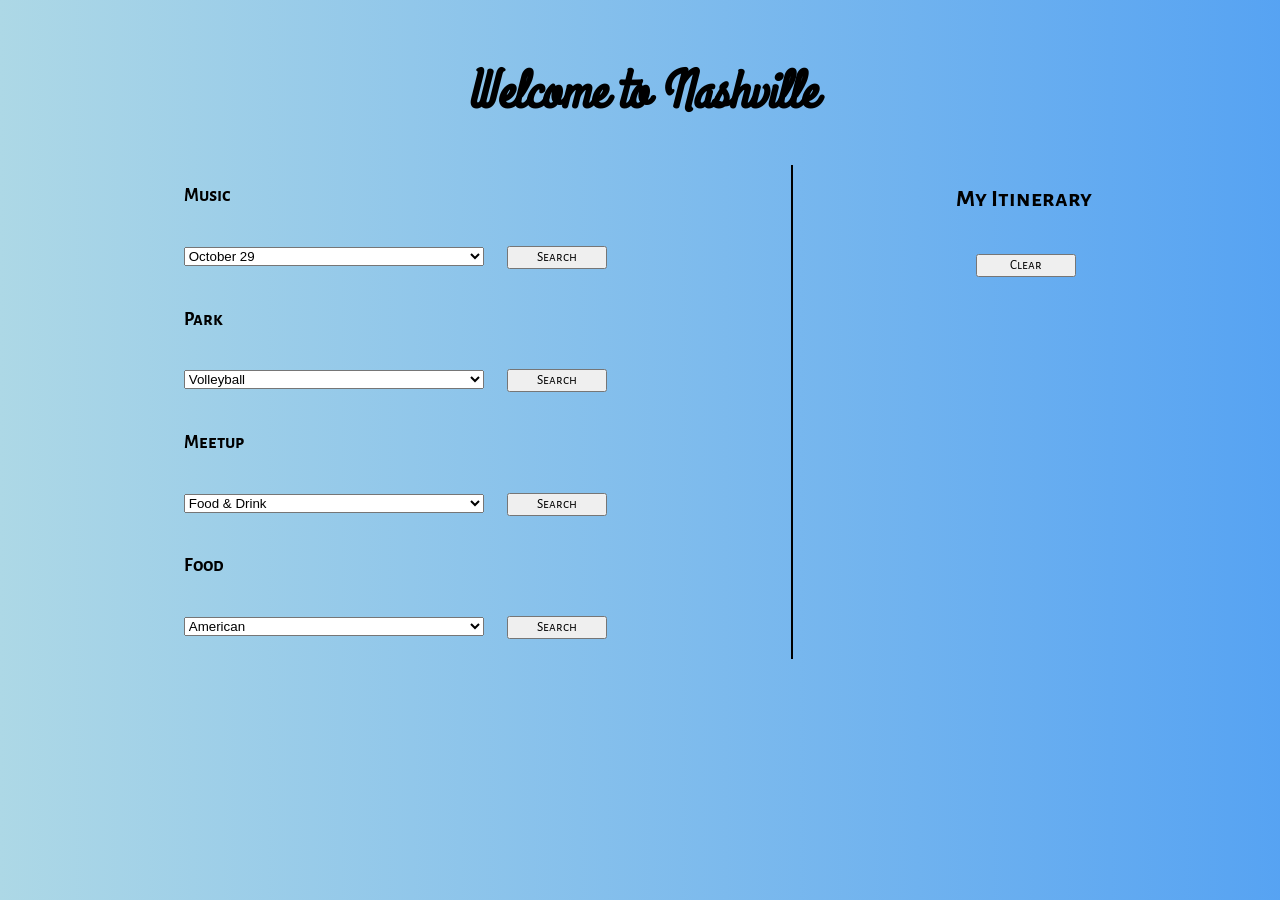
==== src/index.html @ 69a7ca85 "added line inbetween divs, and some styling" ====
<!DOCTYPE html>
<html lang="en">

<head>
  <meta charset="UTF-8">
  <meta name="viewport" content="width=device-width, initial-scale=1.0">
  <meta http-equiv="X-UA-Compatible" content="ie=edge">
  <link rel="stylesheet" href="styles.css">
  <link href="https://fonts.googleapis.com/css?family=Alegreya+Sans+SC:900|Grand+Hotel" rel="stylesheet">
  <title>Welcome to Nashville</title>
</head>

<body>
  <h1>Welcome to Nashville</h1>
  <div class="div_body">
    <div id="search_section" class="search_section show">
      <h3>Music</h3>
      <select id="section_music">
        <option value="October 29">October 29</option>
        <option value="October 30">October 30</option>
      <option value="October 31">October 31</option>
      <option value="November 1">November 1</option>
      <option value="November 2">November 2</option>
    </select>
    <button id="music_button">Search</button>
    
    <h3>Park</h3>
    <select id="section_park">
      <option value="volleyball">Volleyball</option>
      <option value="basketballCourts">Basketball Courts</option>
      <option value="baseballFields">Baseball Fields</option>
      <option value="golfCourse">Golf Courses</option>
      <option value="footballFields">Football Fields</option>
      <option value="dogParks">Dog Parks</option>
      <option value="natureCenters">Nature Center</option>
      <option value="lakes">Parks on Lakes</option>
    </select>
    <button id="park_button">Search</button>

    <h3>Meetup</h3>
    <select id="section_meetup">
      <option value="Food_and_Drink">Food & Drink</option>
      <option value="Arts">Performing & Visual Arts</option>
      <option value="Sports">Sports & Fitness</option>
      <option value="Hobbies">Hobbies & Special Interest</option>
      <option value="Family">Family & Education</option>
    </select>
    <button id="meetup_button">Search</button>

    <h3>Food</h3>
    <select id="section_food">
      <option value="American">American</option>
      <option value="Chinese">Chinese</option>
      <option value="Greek">Greek</option>
      <option value="Italian">Italian</option>
      <option value="Mexican">Mexican</option>
    </select>
    <button id="food_button">Search</button>
  </div>
  
  <div id="search_results" class="hidden">
    <h2>Select:</h2>
    <div id="search_radios">
    </div>
    
    <div id="search_buttons">
    </div>
    <button id="button_save">Save</button>
    <button id="button_back">Back</button>

  </div>

  <div class="border"></div>

  <div id="itinerary" class="show">
    <h2>My Itinerary</h2>
    <div id="itinerary_target">
    </div>
    <button id="button_clear">Clear</button>
  </div>
</div>
  
</div>

  <script src="scripts/parks/parks_filterdata.js"></script>
  <script src="scripts/parks/parks_fetch.js"></script>
  <script src="scripts/music/music_fetch.js"></script>
  <script src="scripts/meetup/meetup_fetch.js"></script>
  <script src="scripts/food/food_fetch.js"></script>
  <script src="scripts/components.js"></script>
  <script src="scripts/music/music_filterdata.js"></script>
  <script src="scripts/food/food_filterdata.js"></script>
  <script src="scripts/meetup/meetup_filterdata.js"></script>
  <script src="scripts/hideandshow.js"></script>
  <script src="scripts/event_listeners.js"></script>
  <script src="scripts/dom_injection.js"></script>
  <script src="scripts/local_storage.js"></script>
  
</body>

</html>
---- src/styles.css ----
/* #search_section {
  display: flex;
  flex-direction: column; 
} */

h1{
  display: flex;
  justify-content: center;
  font-family: 'Grand Hotel', cursive;
  font-size: 54px;
  font-style:  italic;
}

.border {
  border-left: 2px solid black; 
}

.div_body {
  display: flex;
  justify-content: space-evenly;
  flex-wrap: wrap;
}

.search_section {
  display: flex;
  flex-direction: column;
}

select {
  width: 300px;
}

.show {
  display: block;
}

.hidden {
  display: none;
}

.save_buttons {
  display: flex;
}

button  {
  margin: 20px;
  width: 100px;
  font-family: 'Alegreya Sans SC', sans-serif;
}

body {
  font-family: 'Alegreya Sans SC', sans-serif;
  margin: auto;
  padding: 20px;
  /* Background colors */
  background: linear-gradient(to right, lightblue, rgb(0, 110, 255), silver); /* W3C, IE 10+/ Edge, Firefox 16+, Chrome 26+, Opera 12+, Safari 7+ */    background-size: 400% 400%;
  -webkit-animation: Gradient 15s ease infinite;
  -moz-animation: Gradient 15s ease infinite;
  animation: Gradient 15s ease infinite;
}

@-webkit-keyframes Gradient {
  0% {
    background-position: 0% 50%
  }
  50% {
    background-position: 100% 50%
  }
  100% {
    background-position: 0% 50%
  }
}

@-moz-keyframes Gradient {
  0% {
    background-position: 0% 50%
  }
  50% {
    background-position: 100% 50%
  }
  100% {
    background-position: 0% 50%
  }
}

@keyframes Gradient {
  0% {
    background-position: 0% 50%
  }
  50% {
    background-position: 100% 50%
  }
  100% {
    background-position: 0% 50%
  }
}
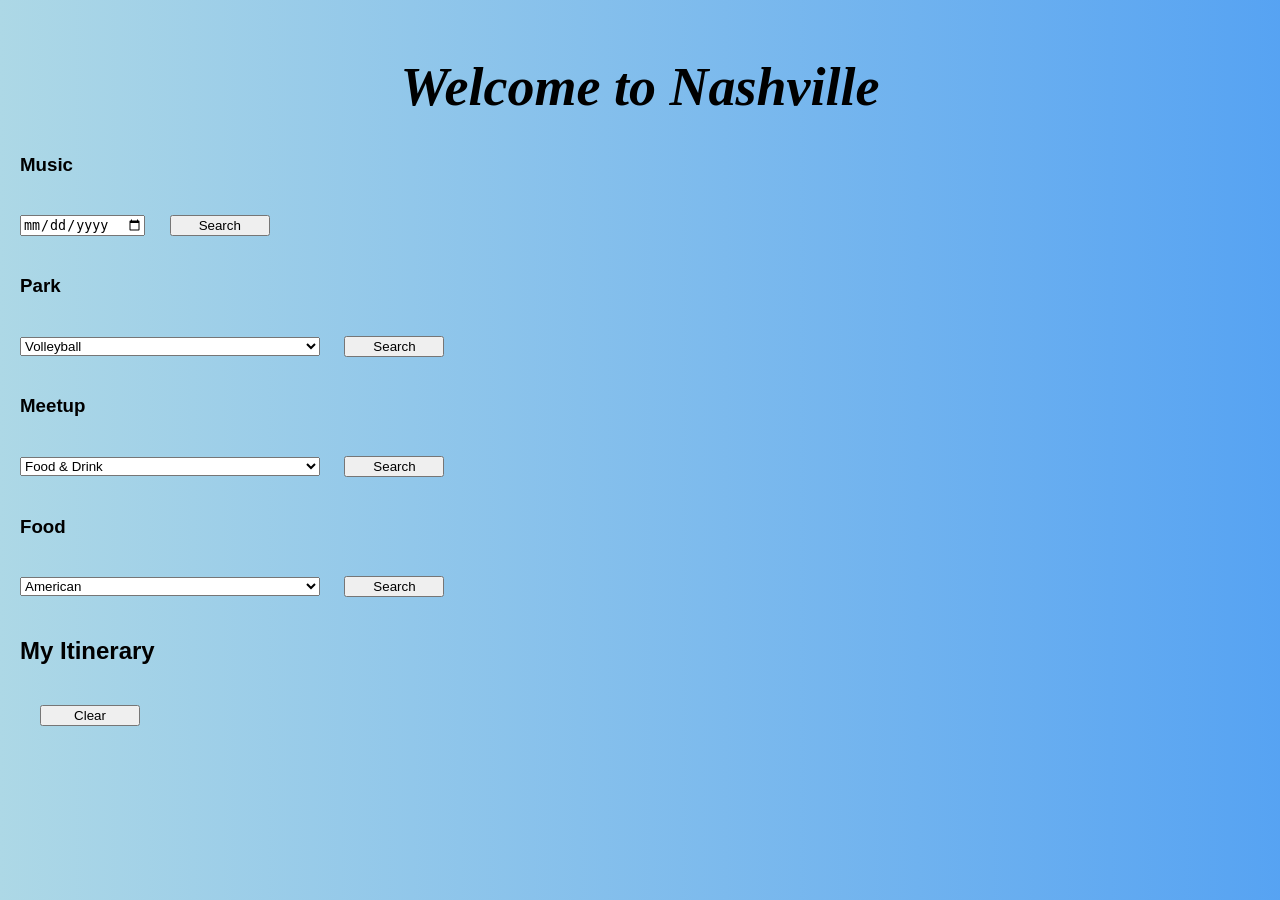
==== commit 8a4fb9f3: "Merge pull request #45 from nss-day-cohort-28/rh-betterdate Rh betterdate" ====
--- a/src/index.html
+++ b/src/index.html
@@ -6,34 +6,23 @@
   <meta name="viewport" content="width=device-width, initial-scale=1.0">
   <meta http-equiv="X-UA-Compatible" content="ie=edge">
   <link rel="stylesheet" href="styles.css">
-  <link href="https://fonts.googleapis.com/css?family=Alegreya+Sans+SC:900|Grand+Hotel" rel="stylesheet">
   <title>Welcome to Nashville</title>
 </head>
 
 <body>
   <h1>Welcome to Nashville</h1>
-  <div class="div_body">
-    <div id="search_section" class="search_section show">
-      <h3>Music</h3>
-      <select id="section_music">
-        <option value="October 29">October 29</option>
-        <option value="October 30">October 30</option>
-      <option value="October 31">October 31</option>
-      <option value="November 1">November 1</option>
-      <option value="November 2">November 2</option>
-    </select>
+  <div id="search_section" class="search_section show">
+    <h3>Music</h3>
+    <input type="date" id="section_music" />
     <button id="music_button">Search</button>
-    
+
     <h3>Park</h3>
     <select id="section_park">
       <option value="volleyball">Volleyball</option>
       <option value="basketballCourts">Basketball Courts</option>
       <option value="baseballFields">Baseball Fields</option>
-      <option value="golfCourse">Golf Courses</option>
+      <option value="golfCourse">Golf Course</option>
       <option value="footballFields">Football Fields</option>
-      <option value="dogParks">Dog Parks</option>
-      <option value="natureCenters">Nature Center</option>
-      <option value="lakes">Parks on Lakes</option>
     </select>
     <button id="park_button">Search</button>
 
@@ -57,7 +46,7 @@
     </select>
     <button id="food_button">Search</button>
   </div>
-  
+
   <div id="search_results" class="hidden">
     <h2>Select:</h2>
     <div id="search_radios">
@@ -70,18 +59,14 @@
 
   </div>
 
-  <div class="border"></div>
-
   <div id="itinerary" class="show">
     <h2>My Itinerary</h2>
     <div id="itinerary_target">
     </div>
     <button id="button_clear">Clear</button>
   </div>
-</div>
-  
-</div>
 
+  </div>
   <script src="scripts/parks/parks_filterdata.js"></script>
   <script src="scripts/parks/parks_fetch.js"></script>
   <script src="scripts/music/music_fetch.js"></script>
@@ -95,7 +80,7 @@
   <script src="scripts/event_listeners.js"></script>
   <script src="scripts/dom_injection.js"></script>
   <script src="scripts/local_storage.js"></script>
-  
+
 </body>
 
 </html>
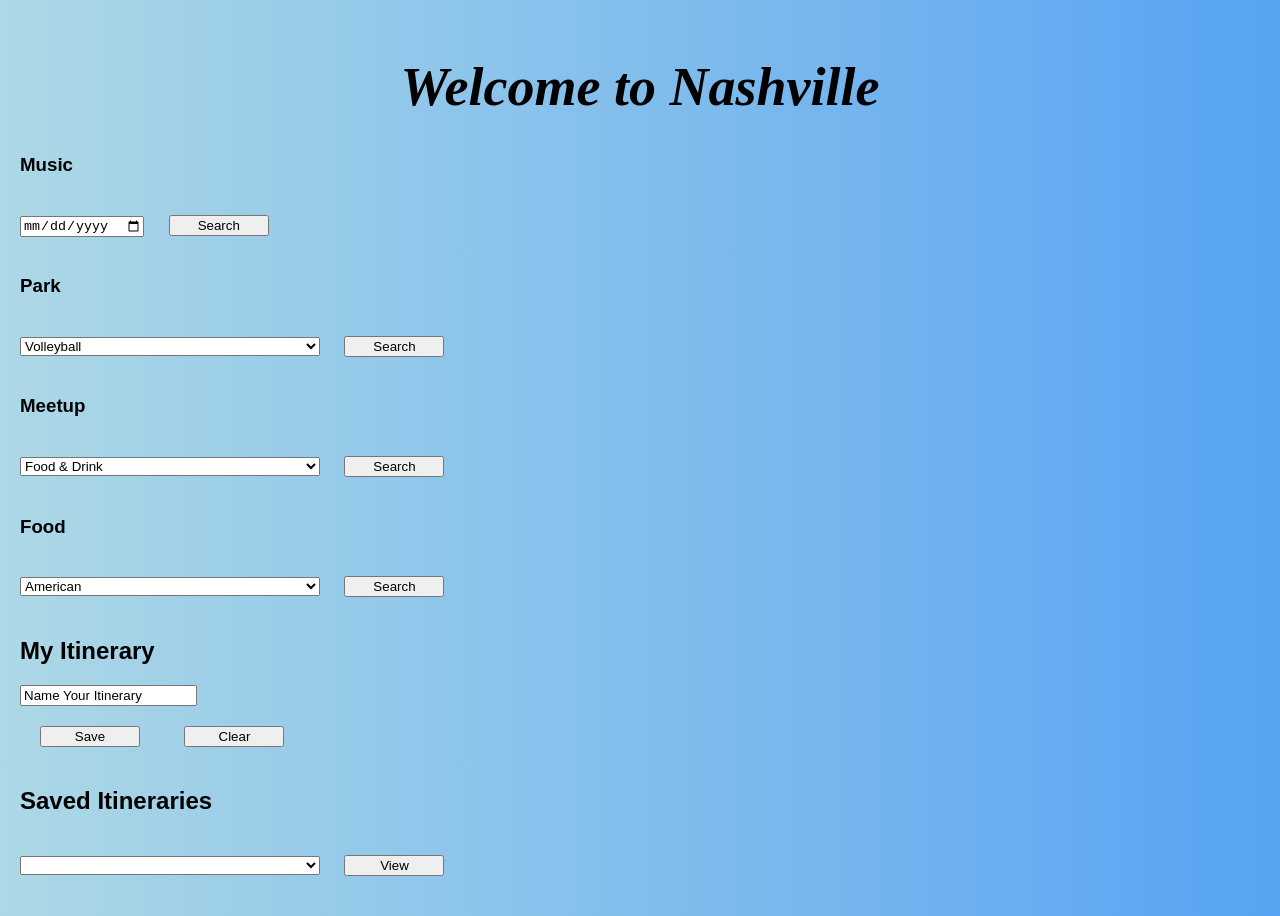
==== commit f81c49d5: "Merge branch 'master' into jh-save_itinerary" ====
--- a/src/index.html
+++ b/src/index.html
@@ -51,7 +51,7 @@
     <h2>Select:</h2>
     <div id="search_radios">
     </div>
-    
+
     <div id="search_buttons">
     </div>
     <button id="button_save">Save</button>
@@ -61,12 +61,25 @@
 
   <div id="itinerary" class="show">
     <h2>My Itinerary</h2>
+    <input id = "itinerary_name" type ="text" name = "Itinerary Name Submit" value = "Name Your Itinerary">
     <div id="itinerary_target">
     </div>
+    <button id="button_itinerary_save">Save</button>
     <button id="button_clear">Clear</button>
   </div>
 
+  <div>
+    <h2>Saved Itineraries</h2>
+    
+    <select id="select_itinerary">
+       
+    </select>
+    <button id = "button_view">View</button>
+    <div id="saved_itinerary"></div>
+   
   </div>
+
+
   <script src="scripts/parks/parks_filterdata.js"></script>
   <script src="scripts/parks/parks_fetch.js"></script>
   <script src="scripts/music/music_fetch.js"></script>
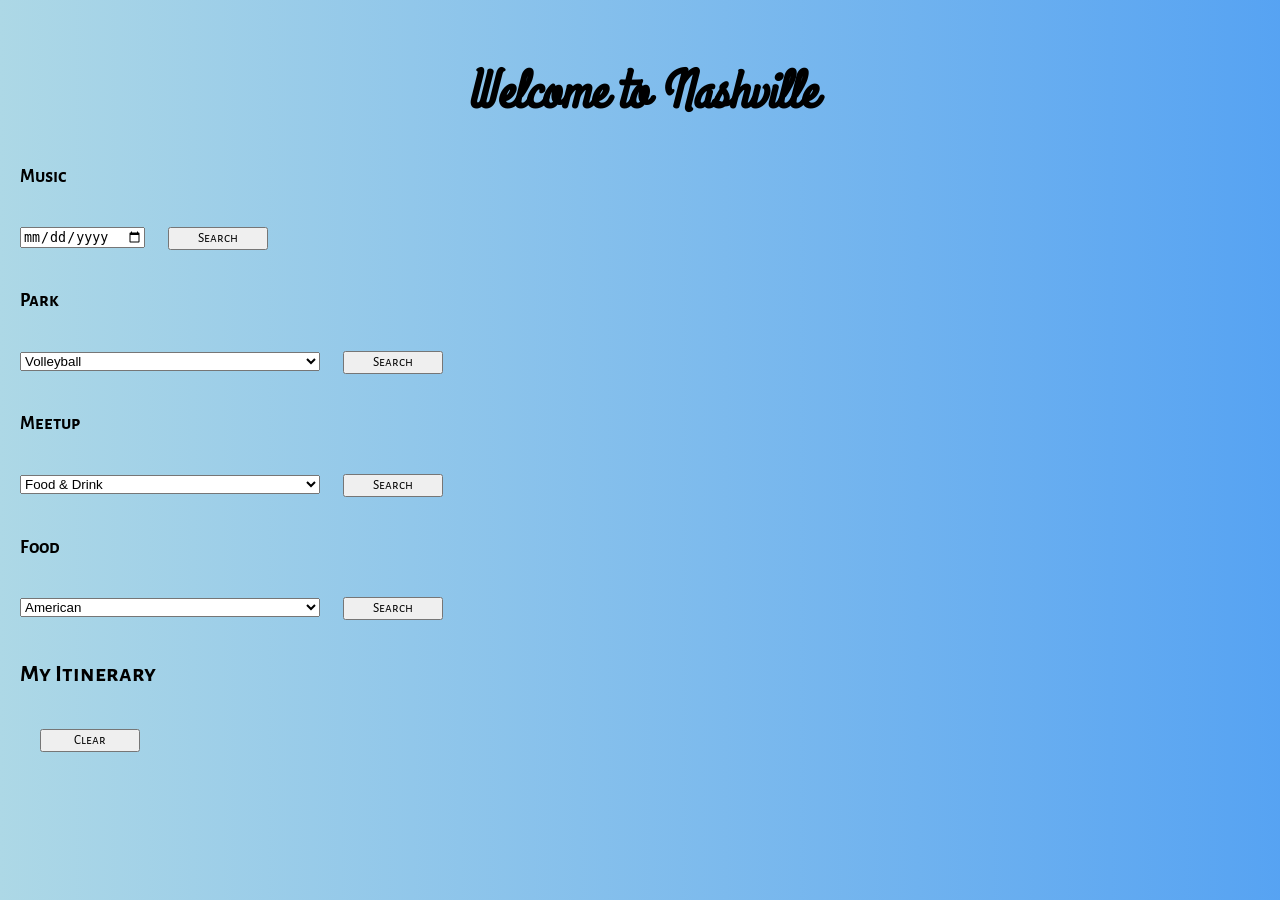
==== commit 558ccd78: "uodate" ====
--- a/src/index.html
+++ b/src/index.html
@@ -6,6 +6,7 @@
   <meta name="viewport" content="width=device-width, initial-scale=1.0">
   <meta http-equiv="X-UA-Compatible" content="ie=edge">
   <link rel="stylesheet" href="styles.css">
+  <link href="https://fonts.googleapis.com/css?family=Alegreya+Sans+SC:900|Grand+Hotel" rel="stylesheet">
   <title>Welcome to Nashville</title>
 </head>
 
@@ -21,8 +22,11 @@
       <option value="volleyball">Volleyball</option>
       <option value="basketballCourts">Basketball Courts</option>
       <option value="baseballFields">Baseball Fields</option>
-      <option value="golfCourse">Golf Course</option>
+      <option value="golfCourse">Golf Courses</option>
       <option value="footballFields">Football Fields</option>
+      <option value="dogParks">Dog Parks</option>
+      <option value="natureCenters">Nature Center</option>
+      <option value="lakes">Parks on Lakes</option>
     </select>
     <button id="park_button">Search</button>
 
@@ -51,7 +55,7 @@
     <h2>Select:</h2>
     <div id="search_radios">
     </div>
-
+    
     <div id="search_buttons">
     </div>
     <button id="button_save">Save</button>
@@ -61,24 +65,12 @@
 
   <div id="itinerary" class="show">
     <h2>My Itinerary</h2>
-    <input id = "itinerary_name" type ="text" name = "Itinerary Name Submit" value = "Name Your Itinerary">
     <div id="itinerary_target">
     </div>
-    <button id="button_itinerary_save">Save</button>
     <button id="button_clear">Clear</button>
   </div>
 
-  <div>
-    <h2>Saved Itineraries</h2>
-    
-    <select id="select_itinerary">
-       
-    </select>
-    <button id = "button_view">View</button>
-    <div id="saved_itinerary"></div>
-   
   </div>
-
 
   <script src="scripts/parks/parks_filterdata.js"></script>
   <script src="scripts/parks/parks_fetch.js"></script>
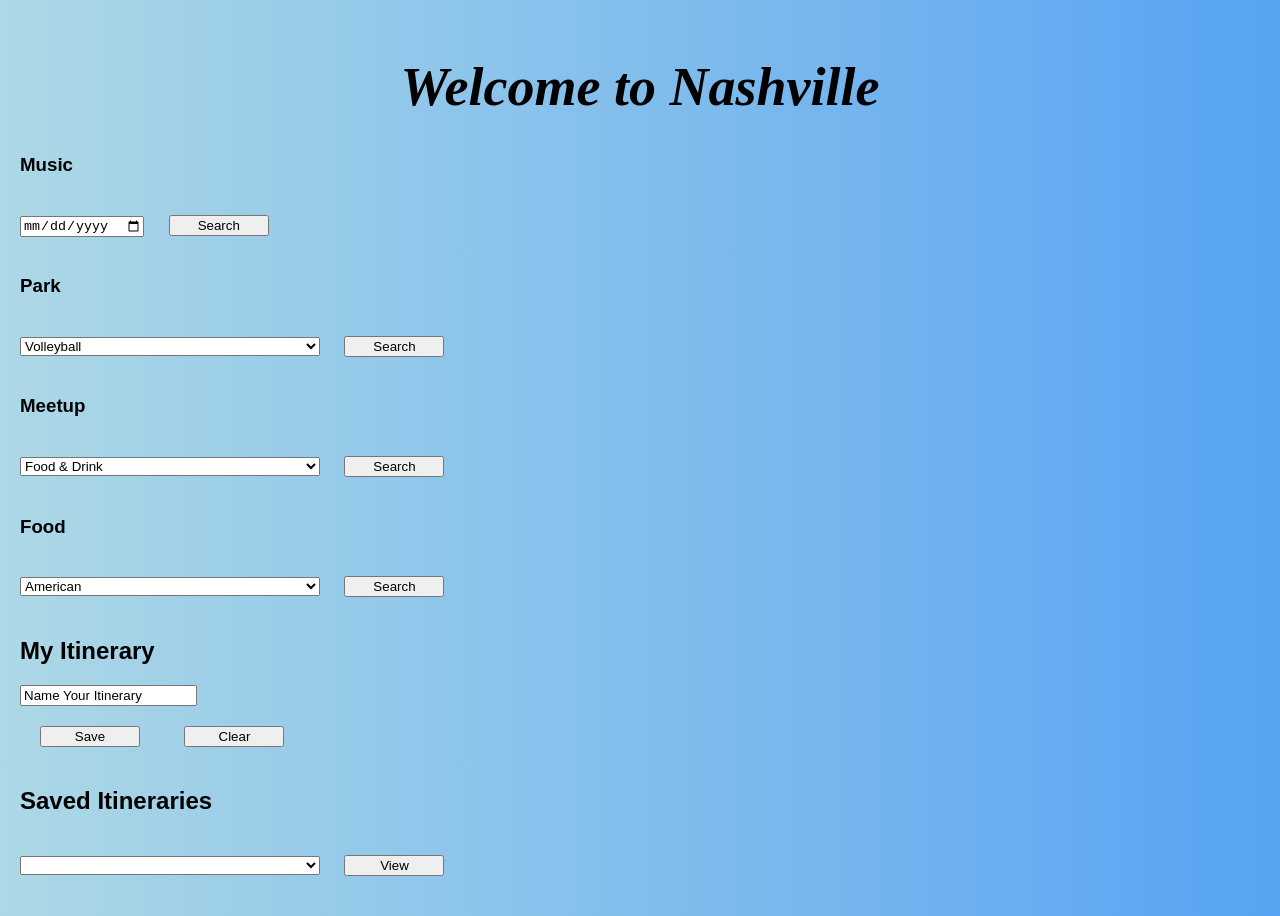
==== commit 4ad78ea3: "Merge pull request #44 from nss-day-cohort-28/jh-save_itinerary Save Itinerary" ====
--- a/src/index.html
+++ b/src/index.html
@@ -6,7 +6,6 @@
   <meta name="viewport" content="width=device-width, initial-scale=1.0">
   <meta http-equiv="X-UA-Compatible" content="ie=edge">
   <link rel="stylesheet" href="styles.css">
-  <link href="https://fonts.googleapis.com/css?family=Alegreya+Sans+SC:900|Grand+Hotel" rel="stylesheet">
   <title>Welcome to Nashville</title>
 </head>
 
@@ -22,11 +21,8 @@
       <option value="volleyball">Volleyball</option>
       <option value="basketballCourts">Basketball Courts</option>
       <option value="baseballFields">Baseball Fields</option>
-      <option value="golfCourse">Golf Courses</option>
+      <option value="golfCourse">Golf Course</option>
       <option value="footballFields">Football Fields</option>
-      <option value="dogParks">Dog Parks</option>
-      <option value="natureCenters">Nature Center</option>
-      <option value="lakes">Parks on Lakes</option>
     </select>
     <button id="park_button">Search</button>
 
@@ -55,7 +51,7 @@
     <h2>Select:</h2>
     <div id="search_radios">
     </div>
-    
+
     <div id="search_buttons">
     </div>
     <button id="button_save">Save</button>
@@ -65,12 +61,24 @@
 
   <div id="itinerary" class="show">
     <h2>My Itinerary</h2>
+    <input id = "itinerary_name" type ="text" name = "Itinerary Name Submit" value = "Name Your Itinerary">
     <div id="itinerary_target">
     </div>
+    <button id="button_itinerary_save">Save</button>
     <button id="button_clear">Clear</button>
   </div>
 
+  <div>
+    <h2>Saved Itineraries</h2>
+    
+    <select id="select_itinerary">
+       
+    </select>
+    <button id = "button_view">View</button>
+    <div id="saved_itinerary"></div>
+   
   </div>
+
 
   <script src="scripts/parks/parks_filterdata.js"></script>
   <script src="scripts/parks/parks_fetch.js"></script>
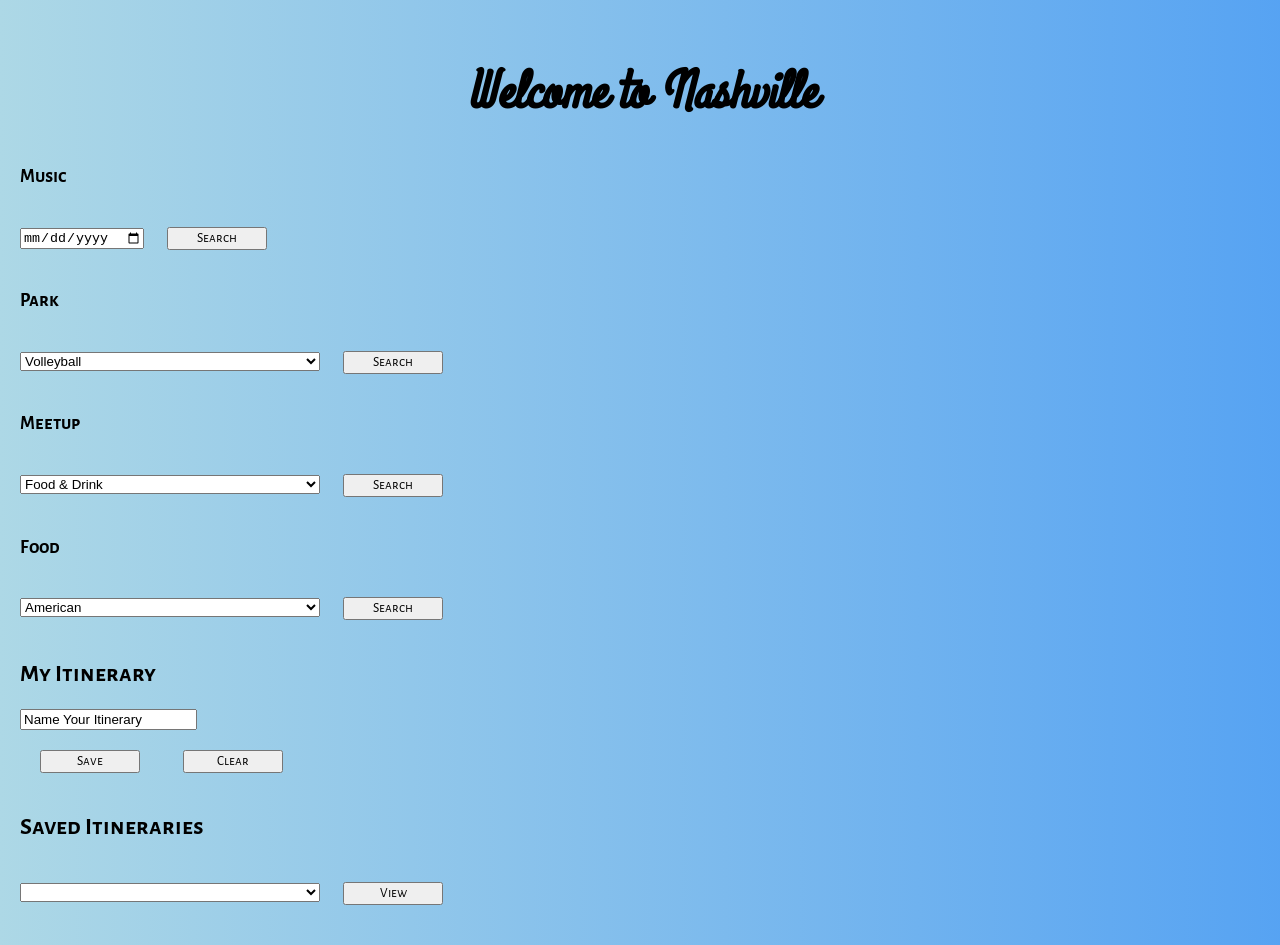
==== commit 63aec677: "updated master" ====
--- a/src/index.html
+++ b/src/index.html
@@ -6,6 +6,7 @@
   <meta name="viewport" content="width=device-width, initial-scale=1.0">
   <meta http-equiv="X-UA-Compatible" content="ie=edge">
   <link rel="stylesheet" href="styles.css">
+  <link href="https://fonts.googleapis.com/css?family=Alegreya+Sans+SC:900|Grand+Hotel" rel="stylesheet">
   <title>Welcome to Nashville</title>
 </head>
 
@@ -21,8 +22,11 @@
       <option value="volleyball">Volleyball</option>
       <option value="basketballCourts">Basketball Courts</option>
       <option value="baseballFields">Baseball Fields</option>
-      <option value="golfCourse">Golf Course</option>
+      <option value="golfCourse">Golf Courses</option>
       <option value="footballFields">Football Fields</option>
+      <option value="dogParks">Dog Parks</option>
+      <option value="natureCenters">Nature Center</option>
+      <option value="lakes">Parks on Lakes</option>
     </select>
     <button id="park_button">Search</button>
 
@@ -79,7 +83,6 @@
    
   </div>
 
-
   <script src="scripts/parks/parks_filterdata.js"></script>
   <script src="scripts/parks/parks_fetch.js"></script>
   <script src="scripts/music/music_fetch.js"></script>
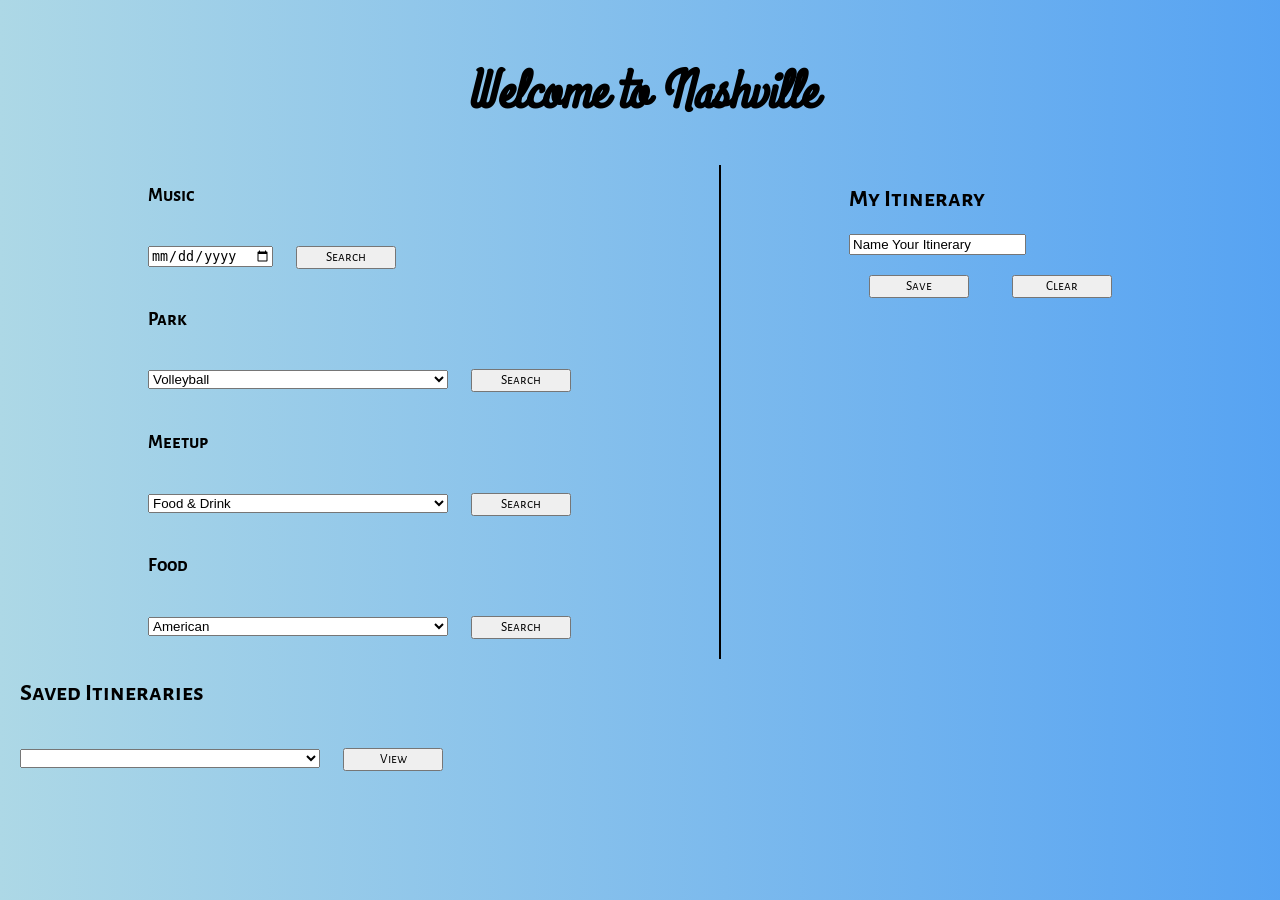
==== commit 9a34ae6b: "merge master" ====
--- a/src/index.html
+++ b/src/index.html
@@ -12,11 +12,12 @@
 
 <body>
   <h1>Welcome to Nashville</h1>
+  <div class="div_body">
   <div id="search_section" class="search_section show">
     <h3>Music</h3>
     <input type="date" id="section_music" />
     <button id="music_button">Search</button>
-
+    
     <h3>Park</h3>
     <select id="section_park">
       <option value="volleyball">Volleyball</option>
@@ -50,7 +51,7 @@
     </select>
     <button id="food_button">Search</button>
   </div>
-
+  
   <div id="search_results" class="hidden">
     <h2>Select:</h2>
     <div id="search_radios">
@@ -63,6 +64,8 @@
 
   </div>
 
+  <div class="border"></div>
+
   <div id="itinerary" class="show">
     <h2>My Itinerary</h2>
     <input id = "itinerary_name" type ="text" name = "Itinerary Name Submit" value = "Name Your Itinerary">
@@ -71,6 +74,9 @@
     <button id="button_itinerary_save">Save</button>
     <button id="button_clear">Clear</button>
   </div>
+</div>
+  
+</div>
 
   <div>
     <h2>Saved Itineraries</h2>
@@ -96,7 +102,7 @@
   <script src="scripts/event_listeners.js"></script>
   <script src="scripts/dom_injection.js"></script>
   <script src="scripts/local_storage.js"></script>
-
+  
 </body>
 
 </html>
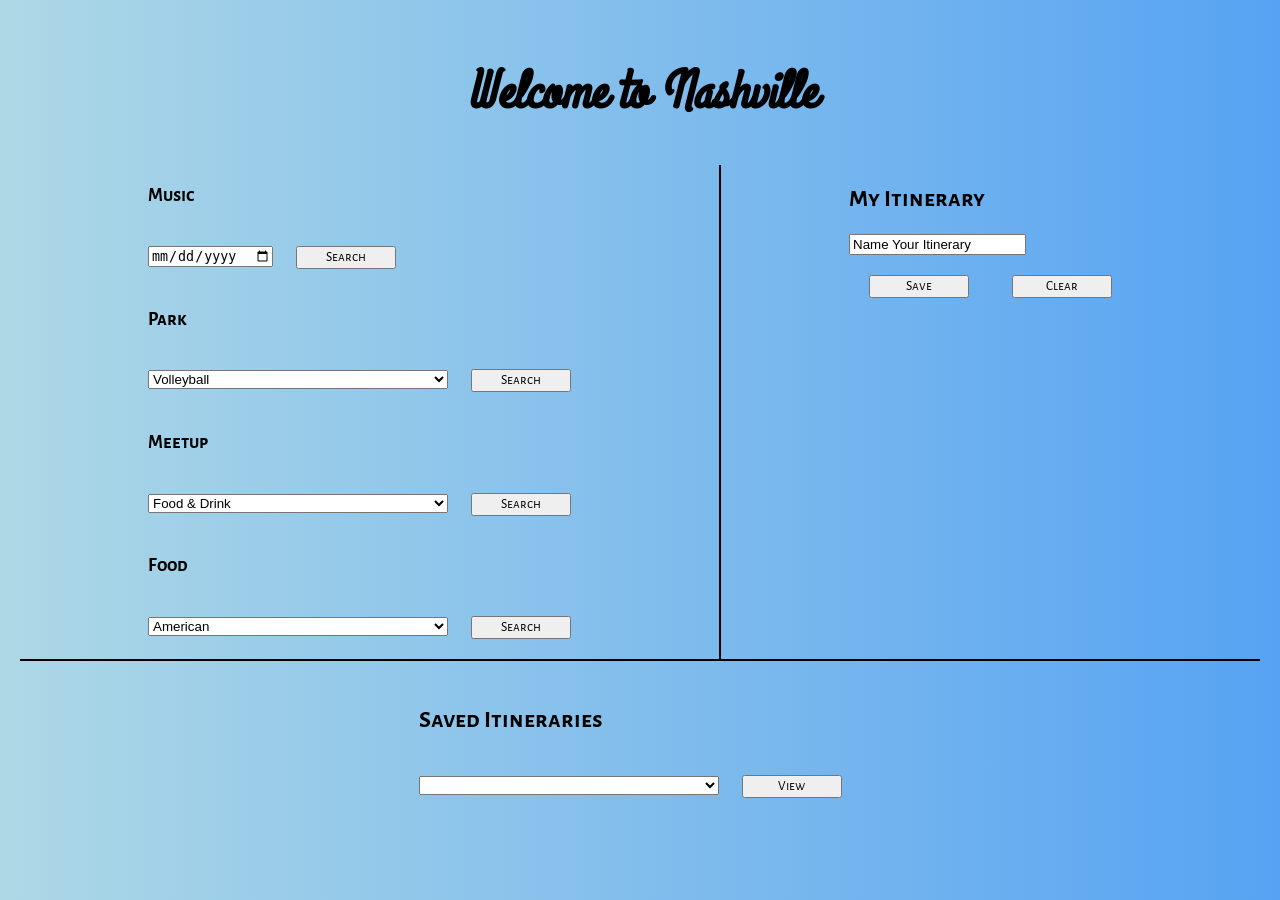
==== commit 95365b1b: "update" ====
--- a/src/index.html
+++ b/src/index.html
@@ -74,20 +74,23 @@
     <button id="button_itinerary_save">Save</button>
     <button id="button_clear">Clear</button>
   </div>
-</div>
   
 </div>
+</div>
 
+<div class="center">
   <div>
+
     <h2>Saved Itineraries</h2>
     
     <select id="select_itinerary">
-       
+    
     </select>
     <button id = "button_view">View</button>
     <div id="saved_itinerary"></div>
-   
   </div>
+  
+</div>
 
   <script src="scripts/parks/parks_filterdata.js"></script>
   <script src="scripts/parks/parks_fetch.js"></script>
--- a/src/styles.css
+++ b/src/styles.css
@@ -19,11 +19,20 @@
   display: flex;
   justify-content: space-evenly;
   flex-wrap: wrap;
+  border-bottom: 2px solid black;
 }
 
 .search_section {
   display: flex;
   flex-direction: column;
+}
+
+.center {
+  margin: 15px;
+  padding: 10px;
+  display: flex;
+  justify-content: center;
+  font-display: center;
 }
 
 select {
